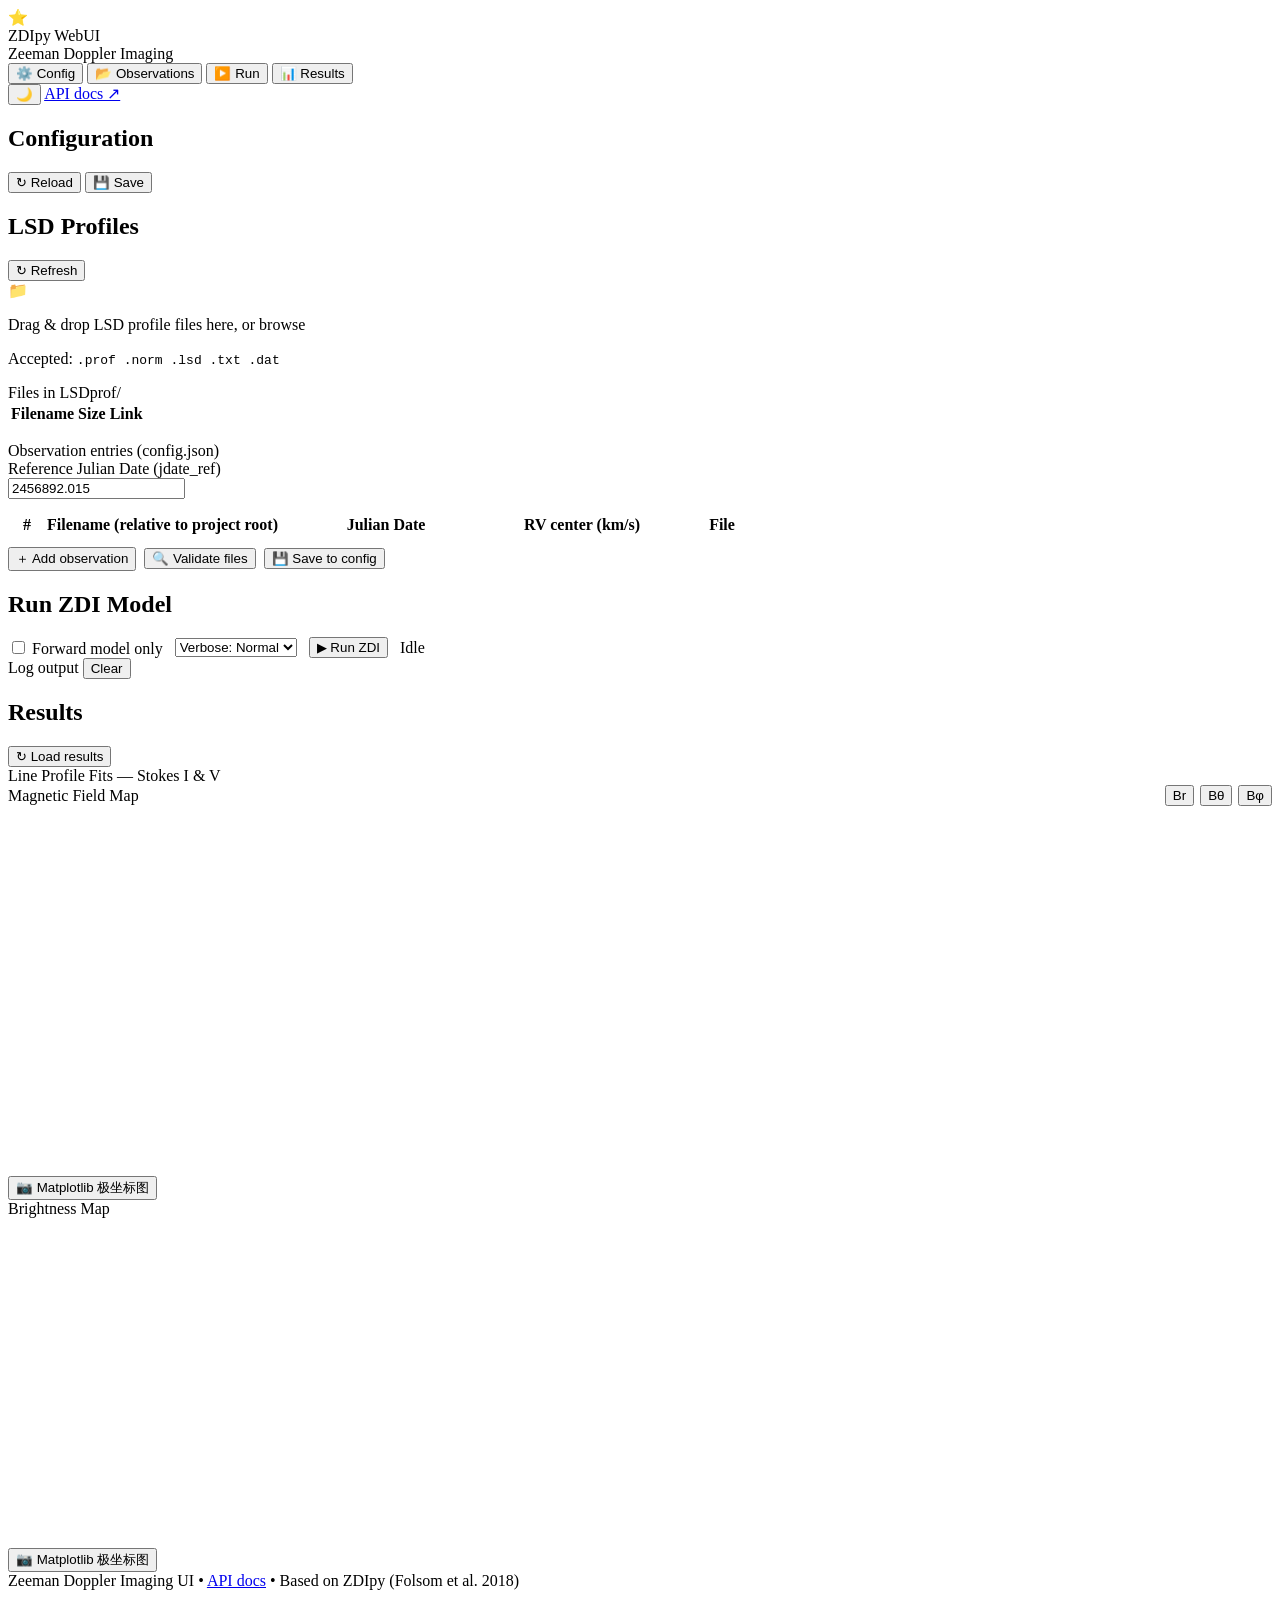
==== frontend/index.html @ 5b9ad0f8 "Halpha emmision support" ====
<!DOCTYPE html>
<html lang="en">
<head>
  <meta charset="UTF-8" />
  <meta name="viewport" content="width=device-width, initial-scale=1.0" />
  <title>ZDIpy WebUI — Zeeman Doppler Imaging</title>
  <!-- Miro-inspired fonts: Inter (display) + Noto Sans (body) -->
  <link rel="preconnect" href="https://fonts.googleapis.com" />
  <link rel="preconnect" href="https://fonts.gstatic.com" crossorigin />
  <link href="https://fonts.googleapis.com/css2?family=Inter:wght@400;500;600;700&family=Noto+Sans:wght@400;500;600&display=swap" rel="stylesheet" />
  <link rel="stylesheet" href="/css/app.css?v=6" />
  <!-- Plotly.js (scientific charts, served locally for offline support) -->
  <script src="/js/vendor/plotly.min.js"></script>
</head>
<body>
  <!-- ===== HEADER ===== -->
  <header class="app-header">
    <div class="header-inner">
      <div class="logo">
        <span class="logo-icon">⭐</span>
        <div>
          <div class="logo-title">ZDIpy WebUI</div>
          <div class="logo-sub">Zeeman Doppler Imaging</div>
        </div>
      </div>
      <nav class="tab-nav" role="tablist" aria-label="Main navigation">
        <button class="tab-btn active" data-tab="config"     role="tab" aria-selected="true">⚙️ Config</button>
        <button class="tab-btn"        data-tab="observations" role="tab" aria-selected="false">📂 Observations</button>
        <button class="tab-btn"        data-tab="run"         role="tab" aria-selected="false">▶️ Run</button>
        <button class="tab-btn"        data-tab="results"     role="tab" aria-selected="false">📊 Results</button>
      </nav>
      <button id="theme-toggle-btn" class="theme-toggle-btn" title="Toggle light/dark mode" aria-label="Toggle light/dark mode">🌙</button>
      <a class="docs-link" href="/docs" target="_blank" title="FastAPI Swagger docs">API docs ↗</a>
    </div>
  </header>

  <!-- ===== MAIN ===== -->
  <main class="app-main">

    <!-- ── Tab: Config ──────────────────────────────────────────── -->
    <section id="tab-config" class="tab-panel active" role="tabpanel">
      <div class="panel-header">
        <h2>Configuration</h2>
        <div class="panel-actions">
          <button id="cfg-load-btn"  class="btn btn-secondary">↻ Reload</button>
          <button id="cfg-save-btn"  class="btn btn-primary">💾 Save</button>
        </div>
      </div>
      <div id="cfg-status" class="status-bar" aria-live="polite"></div>
      <!-- Accordion sections rendered by config.js -->
      <div id="cfg-form" class="accordion-list"></div>
    </section>

    <!-- ── Tab: Observations ────────────────────────────────────── -->
    <section id="tab-observations" class="tab-panel" role="tabpanel">
      <div class="panel-header">
        <h2>LSD Profiles</h2>
        <button id="obs-refresh-btn" class="btn btn-secondary">↻ Refresh</button>
      </div>
      <div id="obs-status" class="status-bar" aria-live="polite"></div>

      <!-- Upload area -->
      <div class="card" id="obs-drop-zone">
        <div class="drop-inner">
          <span class="drop-icon">📁</span>
          <p>Drag &amp; drop LSD profile files here, or <label class="link-label" for="obs-file-input">browse</label></p>
          <input type="file" id="obs-file-input" multiple
                 accept=".prof,.norm,.lsd,.txt,.dat" hidden />
          <p class="hint">Accepted: <code>.prof  .norm  .lsd  .txt  .dat</code></p>
        </div>
      </div>

      <!-- Existing files -->
      <div class="card" style="margin-top:16px">
        <div class="card-title">Files in LSDprof/</div>
        <table class="data-table" id="obs-file-table">
          <thead><tr><th>Filename</th><th>Size</th><th>Link</th><th></th></tr></thead>
          <tbody id="obs-file-tbody"></tbody>
        </table>
        <p class="hint" id="obs-no-files" style="display:none">No LSD profile files found. Upload some above.</p>
      </div>

      <!-- Observation list editor -->
      <div class="card" style="margin-top:16px">
        <div class="card-title">Observation entries (config.json)</div>
        <div class="field-row" style="max-width:360px; margin-bottom:14px">
          <label class="field-label" for="obs-jdate-ref">Reference Julian Date (jdate_ref)</label>
          <input type="number" id="obs-jdate-ref" class="field-input" step="0.001" value="2456892.015" />
        </div>

        <datalist id="obs-file-datalist"></datalist>

        <div class="obs-table-wrap">
          <table class="data-table obs-entry-table">
            <thead>
              <tr>
                <th style="width:2rem">#</th>
                <th>Filename <span class="hint" style="text-transform:none;letter-spacing:0">(relative to project root)</span></th>
                <th style="width:13rem">Julian Date</th>
                <th style="width:11rem">RV center (km/s)</th>
                <th style="width:6rem">File</th>
                <th style="width:3rem"></th>
              </tr>
            </thead>
            <tbody id="obs-entries-tbody"></tbody>
          </table>
          <p class="hint" id="obs-no-entries" style="display:none;padding:10px 0">
            No observations configured. Click "+ Add" to add one.
          </p>
        </div>

        <div style="margin-top:10px; display:flex; gap:8px; flex-wrap:wrap; align-items:center">
          <button id="obs-add-btn"      class="btn btn-secondary">＋ Add observation</button>
          <button id="obs-validate-btn" class="btn btn-secondary">🔍 Validate files</button>
          <button id="obs-save-btn"     class="btn btn-primary">💾 Save to config</button>
        </div>
      </div>
    </section>

    <!-- ── Tab: Run ─────────────────────────────────────────────── -->
    <section id="tab-run" class="tab-panel" role="tabpanel">
      <div class="panel-header">
        <h2>Run ZDI Model</h2>
        <div class="run-controls" style="display:flex; gap:12px; align-items:center">
          <label class="checkbox-label">
            <input type="checkbox" id="run-forward-only" />
            Forward model only
          </label>
          <select id="run-verbose" class="field-select" style="width:auto">
            <option value="0">Verbose: Off</option>
            <option value="1" selected>Verbose: Normal</option>
            <option value="2">Verbose: Debug</option>
          </select>
          <button id="run-btn" class="btn btn-run">▶ Run ZDI</button>
          <span id="run-badge" class="badge badge-idle">Idle</span>
        </div>
      </div>
      <div id="run-status-bar" class="status-bar" aria-live="polite"></div>
      <div class="terminal-wrap">
        <div class="terminal-header">
          <span>Log output</span>
          <button id="run-clear-btn" class="btn btn-ghost btn-sm">Clear</button>
        </div>
        <pre id="run-log" class="terminal" aria-live="polite" aria-label="Run log"></pre>
      </div>
    </section>

    <!-- ── Tab: Results ─────────────────────────────────────────── -->
    <section id="tab-results" class="tab-panel" role="tabpanel">
      <div class="panel-header">
        <h2>Results</h2>
        <button id="results-refresh-btn" class="btn btn-primary">↻ Load results</button>
      </div>
      <div id="results-status" class="status-bar" aria-live="polite"></div>

      <!-- Line profiles -->
      <div class="card results-card">
        <div class="card-title">Line Profile Fits — Stokes I &amp; V</div>
        <div id="profiles-container" class="phase-grid"></div>
        <p id="profiles-no-data" class="no-data-msg" style="display:none">
          No profile data yet. Run the model first.
        </p>
      </div>

      <!-- Magnetic map（带分量子标签） -->
      <div class="card results-card">
        <div class="card-title" style="display:flex;align-items:center;justify-content:space-between">
          Magnetic Field Map
          <span style="display:flex;gap:6px">
            <button class="btn btn-ghost btn-sm mag-tab-btn active" data-mag="radial_B">Br</button>
            <button class="btn btn-ghost btn-sm mag-tab-btn" data-mag="meridional_B">Bθ</button>
            <button class="btn btn-ghost btn-sm mag-tab-btn" data-mag="azimuthal_B">Bφ</button>
          </span>
        </div>
        <div id="magnetic-chart" style="width:100%; min-height:360px"></div>
        <p id="magnetic-no-data" class="no-data-msg" style="display:none">
          No magnetic data yet. Run the model first.
        </p>
        <!-- Matplotlib polar map section -->
        <div style="margin-top:10px;display:flex;align-items:center;gap:8px">
          <button id="magnetic-mpl-btn" class="btn btn-ghost btn-sm">📷 Matplotlib 极坐标图</button>
          <span id="magnetic-mpl-status" style="font-size:11px;color:#8b949e"></span>
        </div>
        <div id="magnetic-mpl-img-container" style="display:none;margin-top:8px">
          <img id="magnetic-mpl-img" style="width:100%;border-radius:4px" alt="Matplotlib polar magnetic map" />
        </div>
      </div>

      <!-- Brightness map -->
      <div class="card results-card">
        <div class="card-title">Brightness Map</div>
        <div id="brightness-chart" style="width:100%; min-height:320px"></div>
        <p id="brightness-no-data" class="no-data-msg" style="display:none">
          No brightness data yet. Run the model first.
        </p>
        <!-- Matplotlib polar map section -->
        <div style="margin-top:10px;display:flex;align-items:center;gap:8px">
          <button id="brightness-mpl-btn" class="btn btn-ghost btn-sm">📷 Matplotlib 极坐标图</button>
          <span id="brightness-mpl-status" style="font-size:11px;color:#8b949e"></span>
        </div>
        <div id="brightness-mpl-img-container" style="display:none;margin-top:8px">
          <img id="brightness-mpl-img" style="width:60%;display:block;margin:0 auto;border-radius:4px" alt="Matplotlib polar brightness map" />
        </div>
      </div>

      <!-- Light curve（仅当数据存在时显示） -->
      <div class="card results-card" id="lc-card" style="display:none">
        <div class="card-title">Light Curve</div>
        <div id="lc-chart" style="width:100%; min-height:260px"></div>
      </div>
    </section>

  </main><!-- /app-main -->

  <!-- ===== FOOTER ===== -->
  <footer class="app-footer">
    <span>Zeeman Doppler Imaging UI</span>
    <span class="sep">•</span>
    <a href="/docs" target="_blank">API docs</a>
    <span class="sep">•</span>
    <span>Based on ZDIpy (Folsom et al. 2018)</span>
  </footer>

  <!-- Application JS (order matters) -->
  <script src="/js/app.js?v=3"></script>
  <script src="/js/config.js?v=6"></script>
  <script src="/js/observations.js"></script>
  <script src="/js/run.js"></script>
  <script src="/js/results.js?v=3"></script>
</body>
</html>
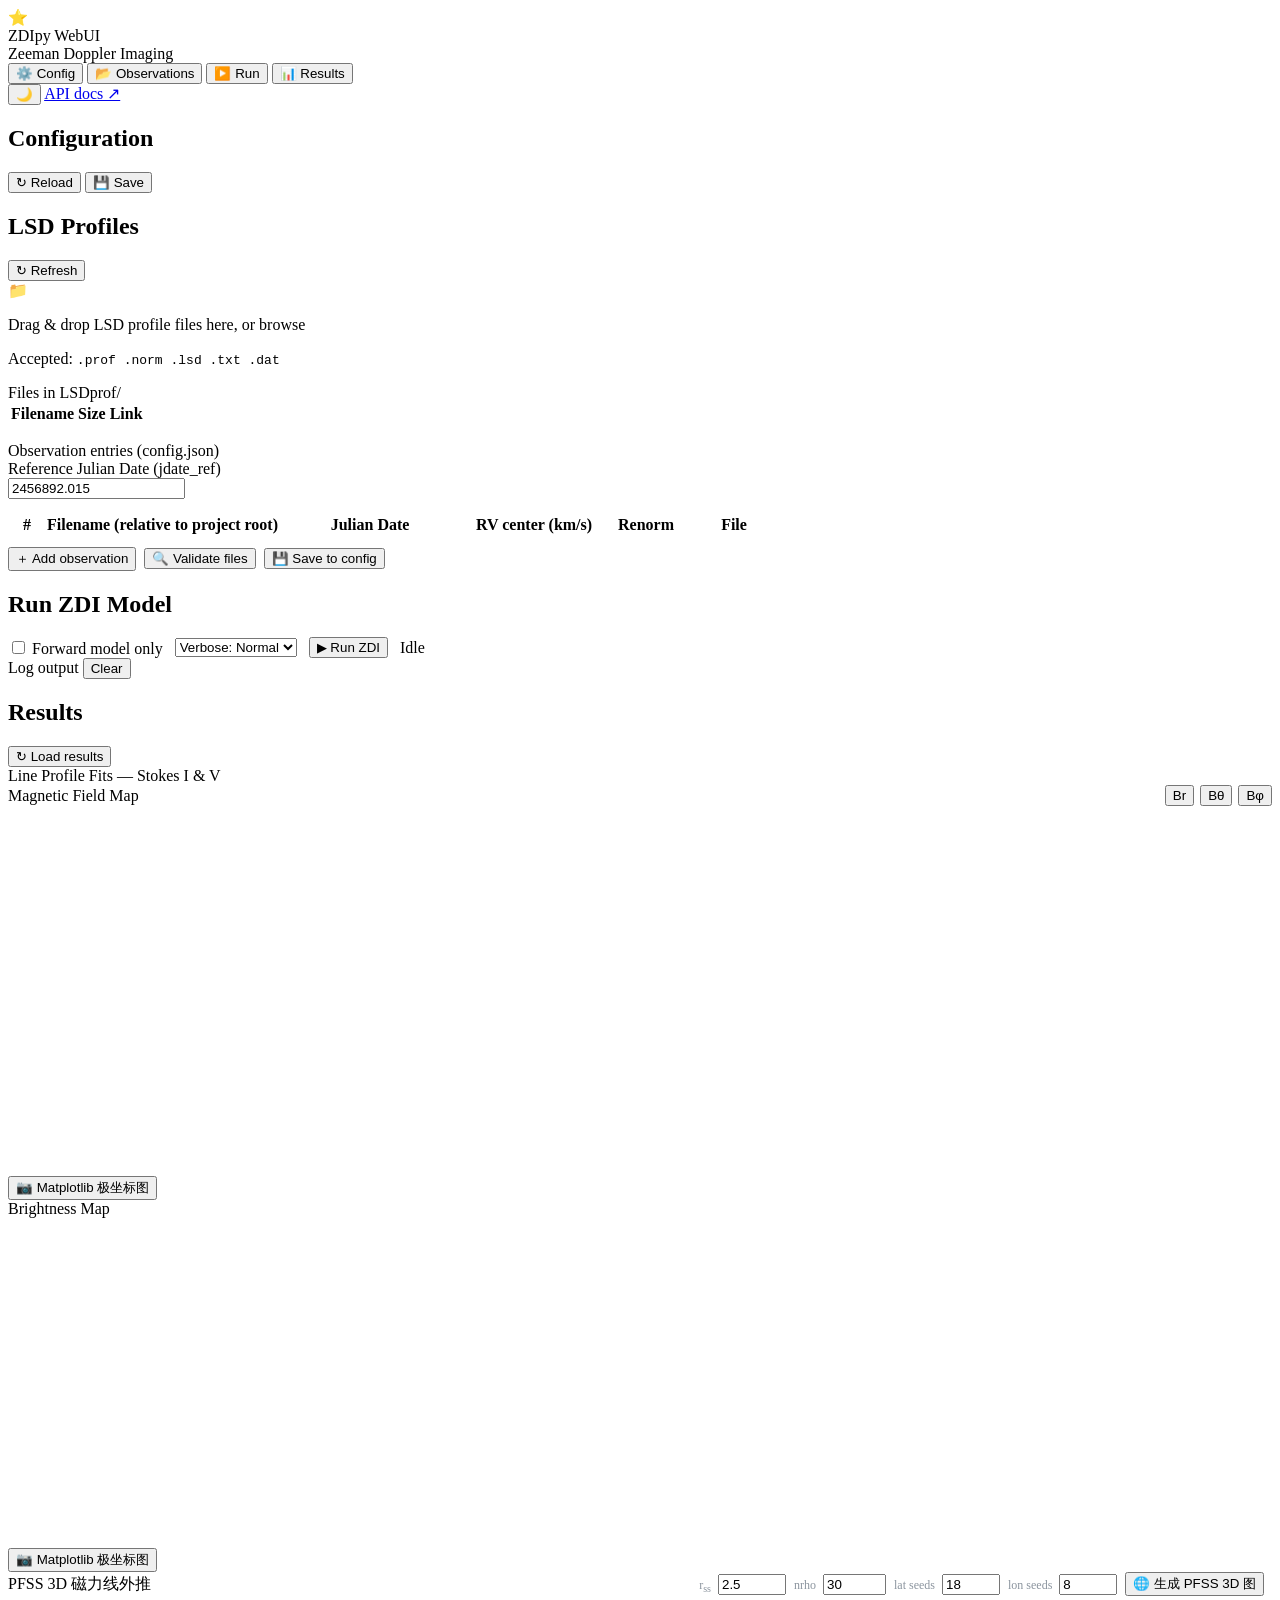
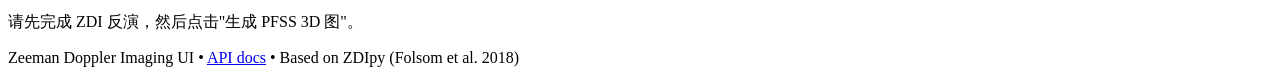
==== commit e14886f4: "加入PFSS模块" ====
--- a/frontend/index.html
+++ b/frontend/index.html
@@ -8,7 +8,7 @@
   <link rel="preconnect" href="https://fonts.googleapis.com" />
   <link rel="preconnect" href="https://fonts.gstatic.com" crossorigin />
   <link href="https://fonts.googleapis.com/css2?family=Inter:wght@400;500;600;700&family=Noto+Sans:wght@400;500;600&display=swap" rel="stylesheet" />
-  <link rel="stylesheet" href="/css/app.css?v=6" />
+  <link rel="stylesheet" href="/css/app.css?v=8" />
   <!-- Plotly.js (scientific charts, served locally for offline support) -->
   <script src="/js/vendor/plotly.min.js"></script>
 </head>
@@ -96,8 +96,9 @@
               <tr>
                 <th style="width:2rem">#</th>
                 <th>Filename <span class="hint" style="text-transform:none;letter-spacing:0">(relative to project root)</span></th>
-                <th style="width:13rem">Julian Date</th>
-                <th style="width:11rem">RV center (km/s)</th>
+                <th style="width:11rem">Julian Date</th>
+                <th style="width:9rem">RV center (km/s)</th>
+                <th style="width:4.5rem" title="Renormalize Stokes I wings">Renorm</th>
                 <th style="width:6rem">File</th>
                 <th style="width:3rem"></th>
               </tr>
@@ -143,6 +144,18 @@
         </div>
         <pre id="run-log" class="terminal" aria-live="polite" aria-label="Run log"></pre>
       </div>
+
+      <!-- Hα 预处理结果（仅 halpha_compound 模型启用时显示） -->
+      <div class="card results-card" id="halpha-preproc-card" style="display:none; margin-top:16px">
+        <div class="card-title" style="display:flex;align-items:center;justify-content:space-between">
+          <span>Hα 发射归一化 &amp; 复合模型初始参数估算</span>
+          <span id="halpha-preproc-badge" style="font-size:11px;color:#8b949e"></span>
+        </div>
+        <div id="halpha-preproc-plot" style="width:100%;min-height:380px"></div>
+        <p id="halpha-preproc-no-data" class="no-data-msg" style="display:none">
+          请先启用 <em>自动估算复合模型初始参数</em> 并使用 halpha_compound 模型运行 ZDI。
+        </p>
+      </div>
     </section>
 
     <!-- ── Tab: Results ─────────────────────────────────────────── -->
@@ -207,6 +220,41 @@
       <div class="card results-card" id="lc-card" style="display:none">
         <div class="card-title">Light Curve</div>
         <div id="lc-chart" style="width:100%; min-height:260px"></div>
+      </div>
+
+      <!-- PFSS 3D 磁力线外推 -->
+      <div class="card results-card">
+        <div class="card-title" style="display:flex;align-items:center;justify-content:space-between;flex-wrap:wrap;gap:8px">
+          <span>PFSS 3D 磁力线外推</span>
+          <span style="display:flex;gap:8px;align-items:center;flex-wrap:wrap">
+            <label style="font-size:12px;color:#8b949e">
+              r<sub>ss</sub>
+              <input type="number" id="pfss-rss" value="2.5" min="1.1" max="10" step="0.1"
+                     style="width:60px;margin-left:4px" class="field-input" />
+            </label>
+            <label style="font-size:12px;color:#8b949e">
+              nrho
+              <input type="number" id="pfss-nrho" value="30" min="10" max="100" step="1"
+                     style="width:55px;margin-left:4px" class="field-input" />
+            </label>
+            <label style="font-size:12px;color:#8b949e">
+              lat seeds
+              <input type="number" id="pfss-lat-seeds" value="18" min="4" max="60" step="1"
+                     style="width:50px;margin-left:4px" class="field-input" />
+            </label>
+            <label style="font-size:12px;color:#8b949e">
+              lon seeds
+              <input type="number" id="pfss-lon-seeds" value="8" min="4" max="60" step="1"
+                     style="width:50px;margin-left:4px" class="field-input" />
+            </label>
+            <button id="pfss-run-btn" class="btn btn-ghost btn-sm">🌐 生成 PFSS 3D 图</button>
+            <span id="pfss-status" style="font-size:11px;color:#8b949e"></span>
+          </span>
+        </div>
+        <div id="pfss-chart" style="width:100%; min-height:500px; display:none"></div>
+        <p id="pfss-no-data" class="no-data-msg">
+          请先完成 ZDI 反演，然后点击"生成 PFSS 3D 图"。
+        </p>
       </div>
     </section>
 
@@ -223,9 +271,9 @@
 
   <!-- Application JS (order matters) -->
   <script src="/js/app.js?v=3"></script>
-  <script src="/js/config.js?v=6"></script>
+  <script src="/js/config.js?v=10"></script>
   <script src="/js/observations.js"></script>
-  <script src="/js/run.js"></script>
-  <script src="/js/results.js?v=3"></script>
+  <script src="/js/run.js?v=2"></script>
+  <script src="/js/results.js?v=4"></script>
 </body>
 </html>
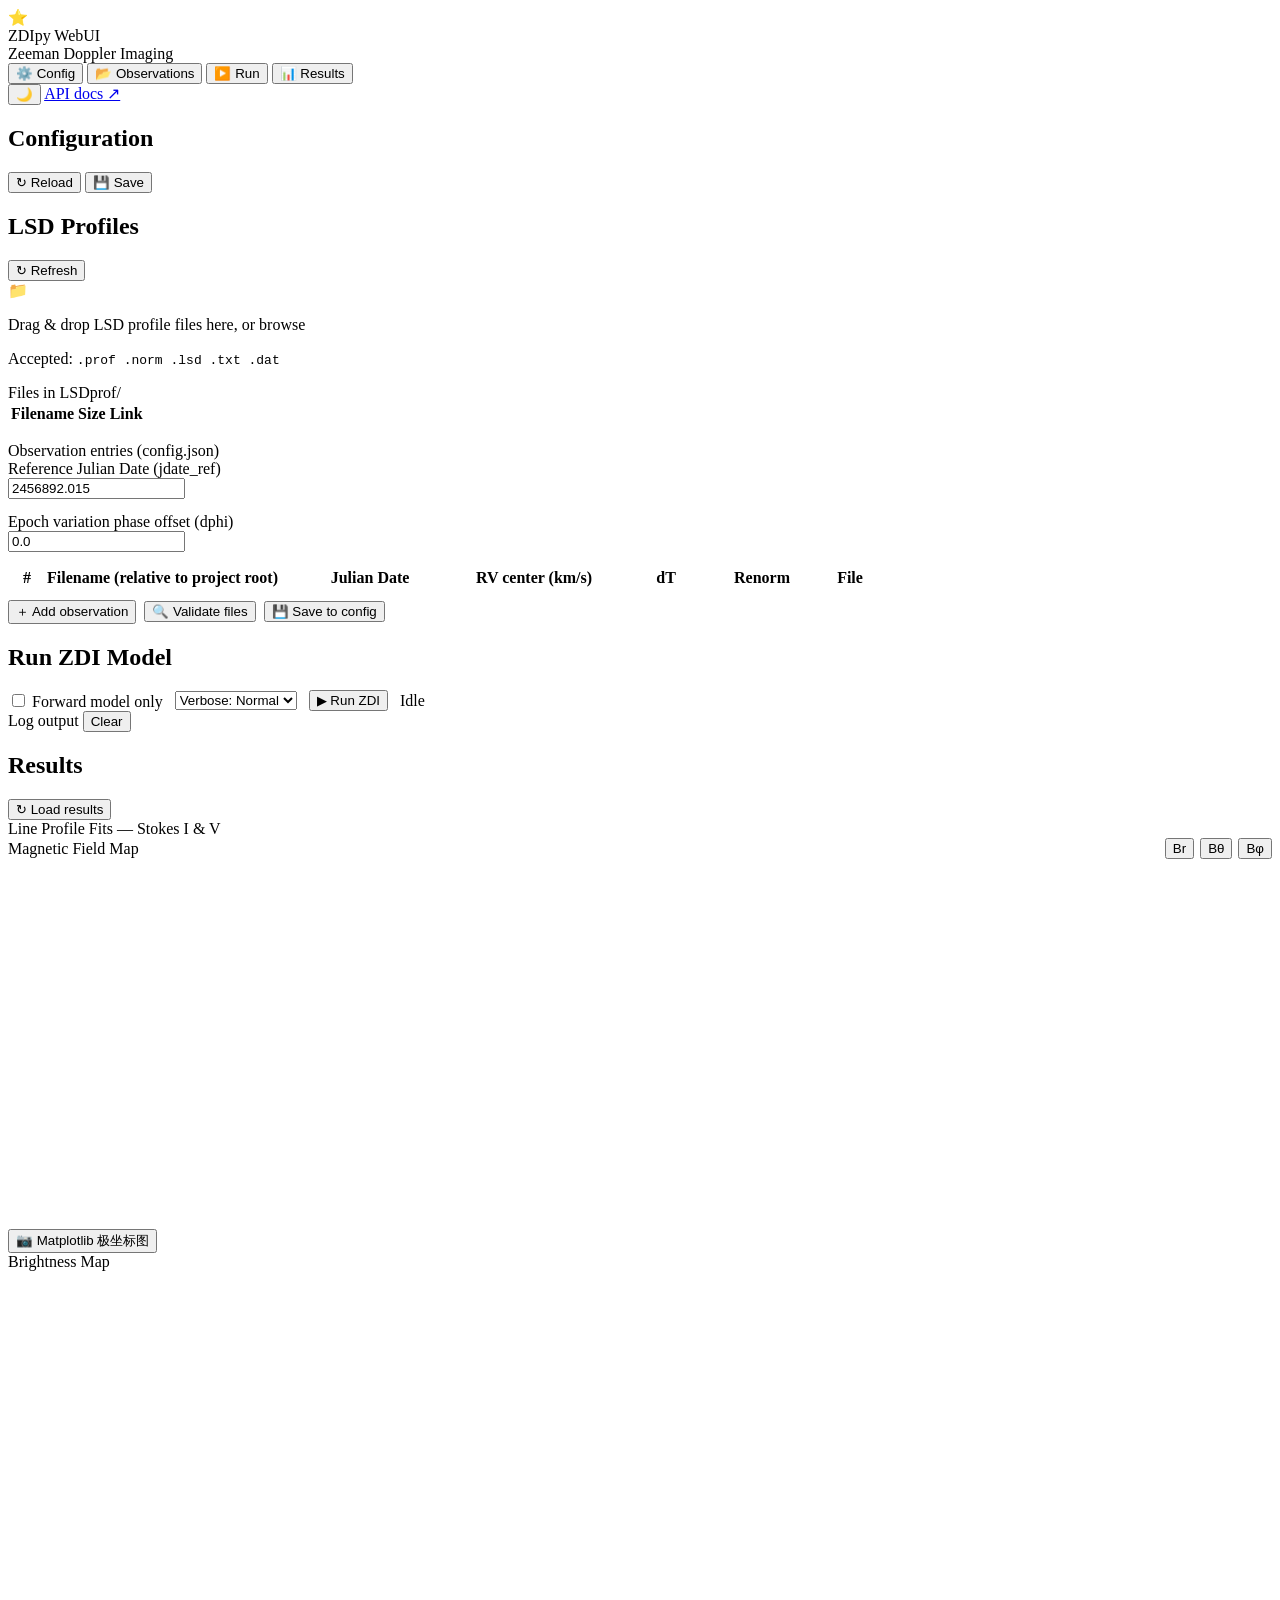
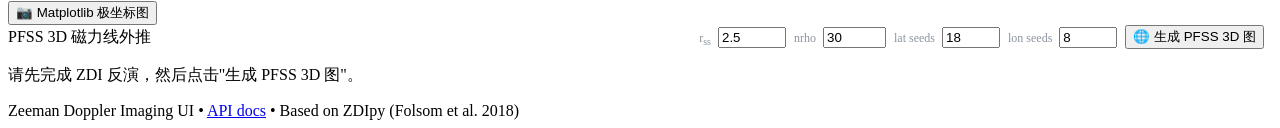
==== commit cd4f2ca2: "add dT for each epoch" ====
--- a/frontend/index.html
+++ b/frontend/index.html
@@ -88,6 +88,11 @@
           <input type="number" id="obs-jdate-ref" class="field-input" step="0.001" value="2456892.015" />
         </div>
 
+        <div class="field-row" style="max-width:360px; margin-bottom:14px">
+          <label class="field-label" for="obs-epoch-dphi">Epoch variation phase offset (dphi)</label>
+          <input type="number" id="obs-epoch-dphi" class="field-input" step="0.01" value="0.0" />
+        </div>
+
         <datalist id="obs-file-datalist"></datalist>
 
         <div class="obs-table-wrap">
@@ -98,6 +103,7 @@
                 <th>Filename <span class="hint" style="text-transform:none;letter-spacing:0">(relative to project root)</span></th>
                 <th style="width:11rem">Julian Date</th>
                 <th style="width:9rem">RV center (km/s)</th>
+                <th style="width:7rem">dT</th>
                 <th style="width:4.5rem" title="Renormalize Stokes I wings">Renorm</th>
                 <th style="width:6rem">File</th>
                 <th style="width:3rem"></th>
@@ -271,8 +277,8 @@
 
   <!-- Application JS (order matters) -->
   <script src="/js/app.js?v=3"></script>
-  <script src="/js/config.js?v=10"></script>
-  <script src="/js/observations.js"></script>
+  <script src="/js/config.js?v=11"></script>
+  <script src="/js/observations.js?v=4"></script>
   <script src="/js/run.js?v=2"></script>
   <script src="/js/results.js?v=4"></script>
 </body>
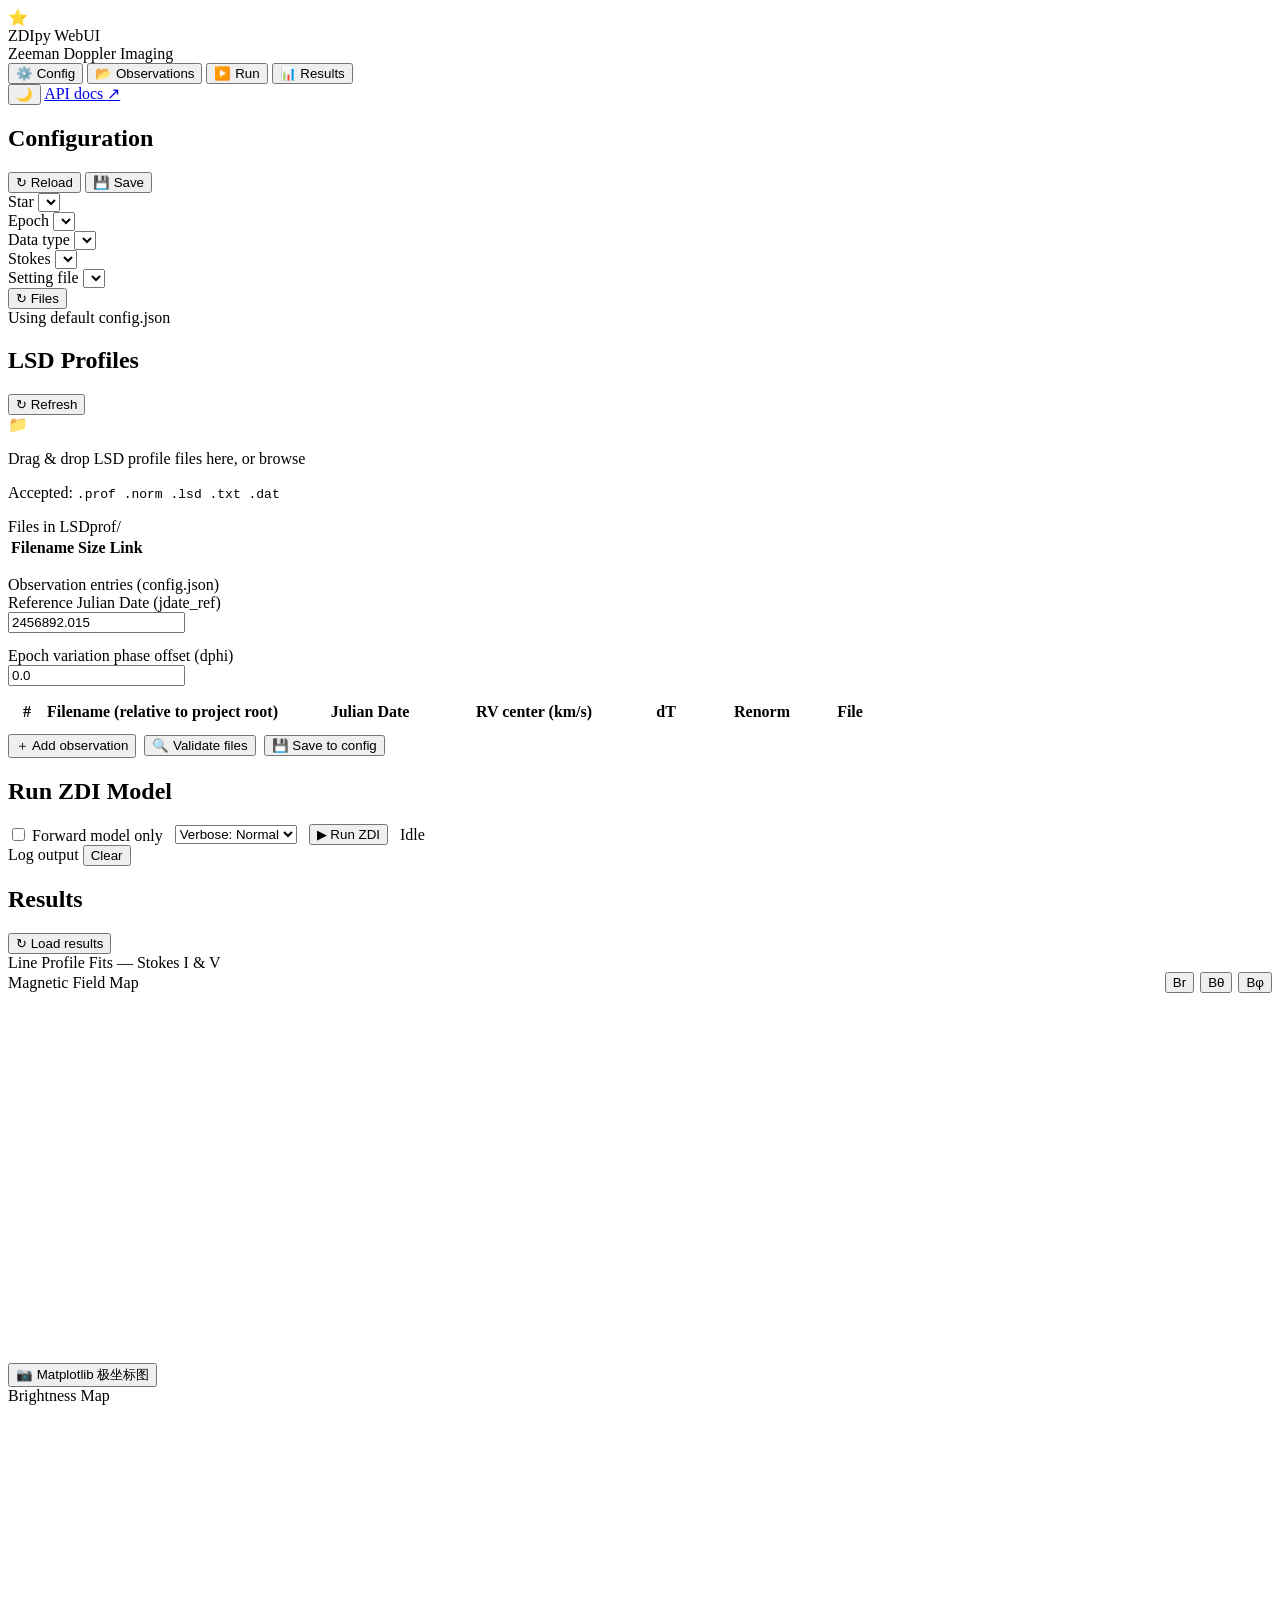
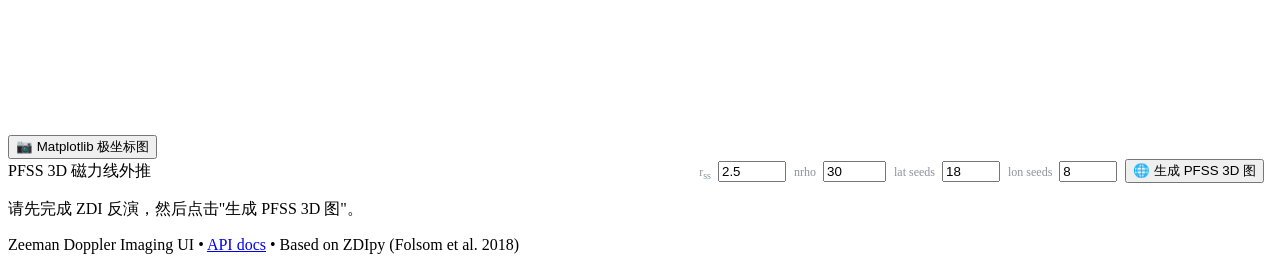
==== commit e9d8e754: "feat(config): enhance config management with library support - Introduced a new endpoint to list sel" ====
--- a/frontend/index.html
+++ b/frontend/index.html
@@ -45,6 +45,34 @@
           <button id="cfg-load-btn"  class="btn btn-secondary">↻ Reload</button>
           <button id="cfg-save-btn"  class="btn btn-primary">💾 Save</button>
         </div>
+      </div>
+      <div class="config-library-card">
+        <div class="config-library-grid">
+          <div class="field-row">
+            <label class="field-label" for="cfg-target-select">Star</label>
+            <select id="cfg-target-select" class="field-select"></select>
+          </div>
+          <div class="field-row">
+            <label class="field-label" for="cfg-epoch-select">Epoch</label>
+            <select id="cfg-epoch-select" class="field-select"></select>
+          </div>
+          <div class="field-row">
+            <label class="field-label" for="cfg-data-type-select">Data type</label>
+            <select id="cfg-data-type-select" class="field-select"></select>
+          </div>
+          <div class="field-row">
+            <label class="field-label" for="cfg-stokes-select">Stokes</label>
+            <select id="cfg-stokes-select" class="field-select"></select>
+          </div>
+          <div class="field-row field-row--full">
+            <label class="field-label" for="cfg-file-select">Setting file</label>
+            <select id="cfg-file-select" class="field-select"></select>
+          </div>
+          <div class="config-library-actions">
+            <button id="cfg-library-refresh-btn" class="btn btn-secondary" type="button">↻ Files</button>
+          </div>
+        </div>
+        <div id="cfg-selected-path" class="config-path-hint">Using default config.json</div>
       </div>
       <div id="cfg-status" class="status-bar" aria-live="polite"></div>
       <!-- Accordion sections rendered by config.js -->
@@ -277,9 +305,9 @@
 
   <!-- Application JS (order matters) -->
   <script src="/js/app.js?v=3"></script>
-  <script src="/js/config.js?v=11"></script>
-  <script src="/js/observations.js?v=4"></script>
-  <script src="/js/run.js?v=2"></script>
+  <script src="/js/config.js?v=12"></script>
+  <script src="/js/observations.js?v=5"></script>
+  <script src="/js/run.js?v=3"></script>
   <script src="/js/results.js?v=4"></script>
 </body>
 </html>
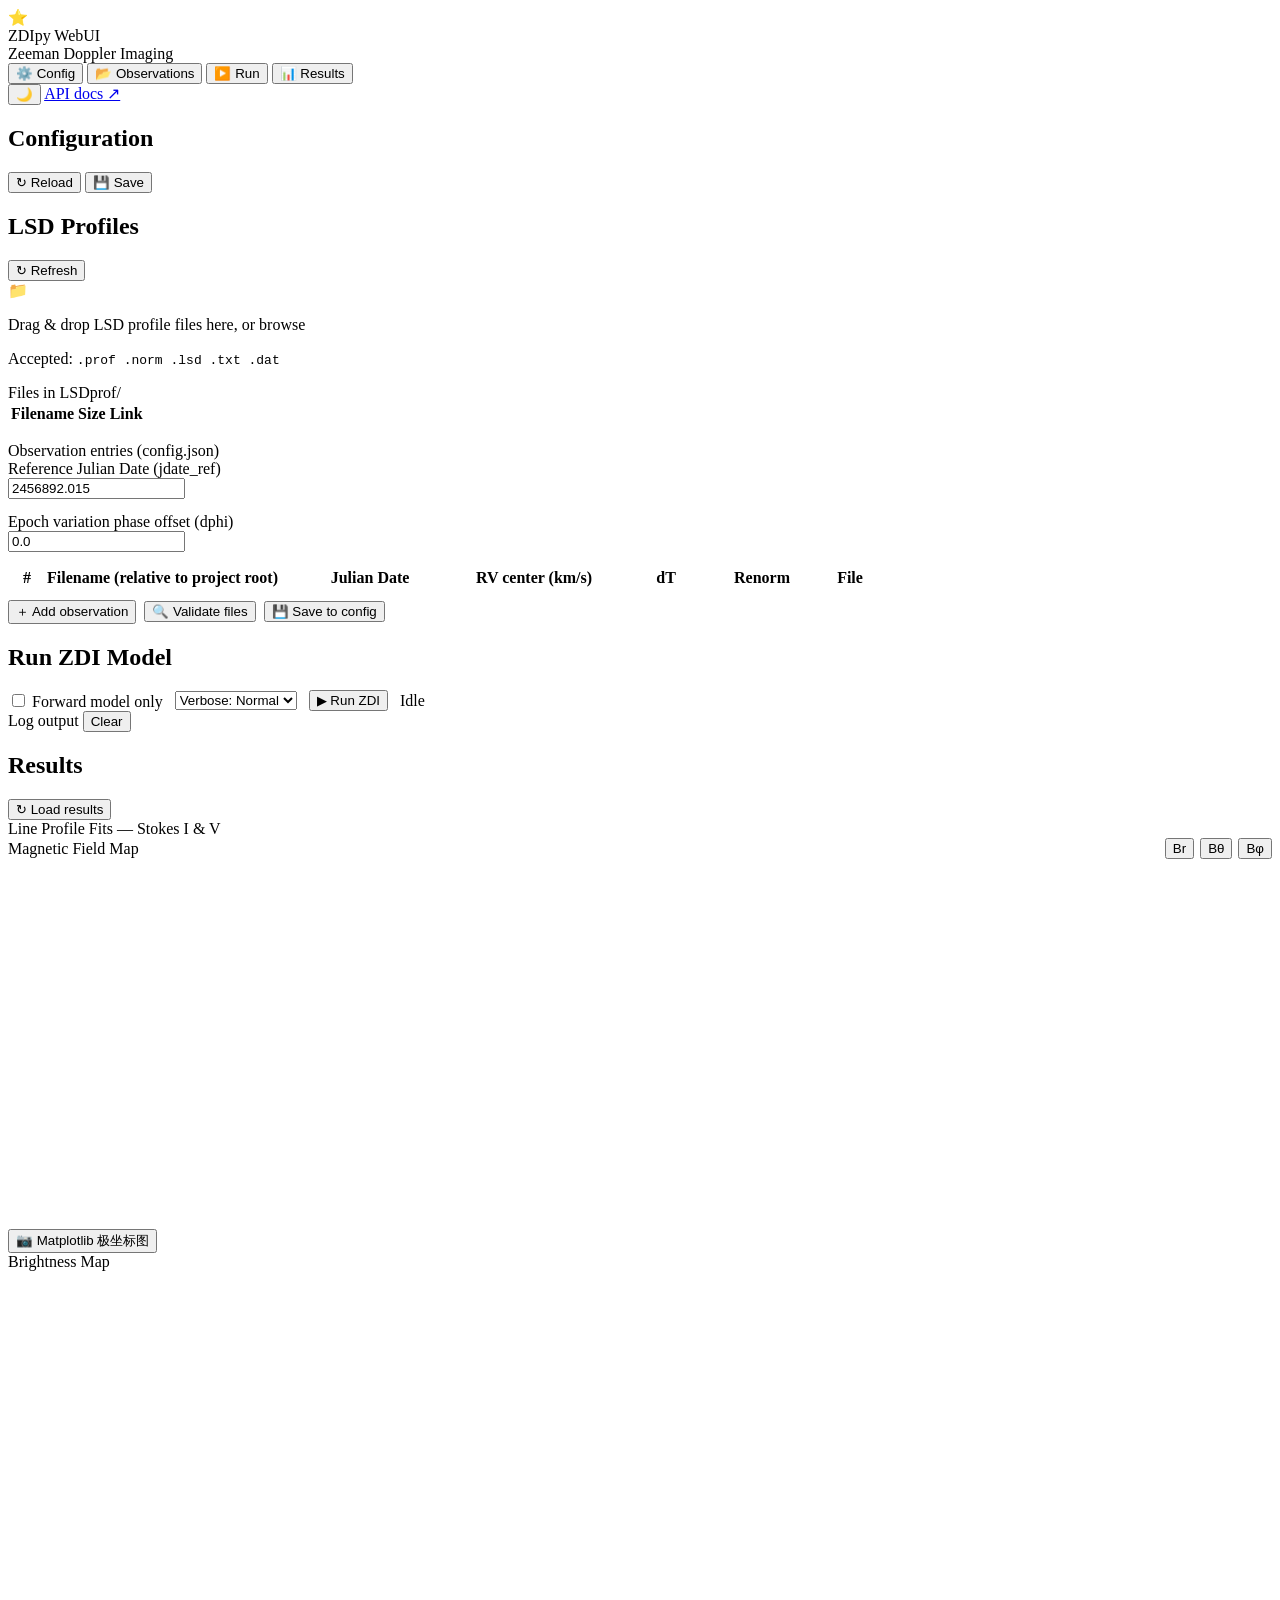
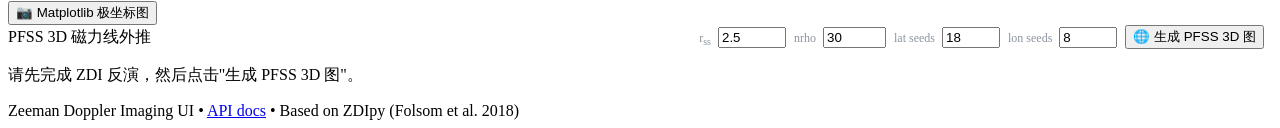
==== commit 0d1b1ca8: "Revert "feat(config): enhance config management with library support" This reverts commit e9d8e754b1" ====
--- a/frontend/index.html
+++ b/frontend/index.html
@@ -46,34 +46,6 @@
           <button id="cfg-save-btn"  class="btn btn-primary">💾 Save</button>
         </div>
       </div>
-      <div class="config-library-card">
-        <div class="config-library-grid">
-          <div class="field-row">
-            <label class="field-label" for="cfg-target-select">Star</label>
-            <select id="cfg-target-select" class="field-select"></select>
-          </div>
-          <div class="field-row">
-            <label class="field-label" for="cfg-epoch-select">Epoch</label>
-            <select id="cfg-epoch-select" class="field-select"></select>
-          </div>
-          <div class="field-row">
-            <label class="field-label" for="cfg-data-type-select">Data type</label>
-            <select id="cfg-data-type-select" class="field-select"></select>
-          </div>
-          <div class="field-row">
-            <label class="field-label" for="cfg-stokes-select">Stokes</label>
-            <select id="cfg-stokes-select" class="field-select"></select>
-          </div>
-          <div class="field-row field-row--full">
-            <label class="field-label" for="cfg-file-select">Setting file</label>
-            <select id="cfg-file-select" class="field-select"></select>
-          </div>
-          <div class="config-library-actions">
-            <button id="cfg-library-refresh-btn" class="btn btn-secondary" type="button">↻ Files</button>
-          </div>
-        </div>
-        <div id="cfg-selected-path" class="config-path-hint">Using default config.json</div>
-      </div>
       <div id="cfg-status" class="status-bar" aria-live="polite"></div>
       <!-- Accordion sections rendered by config.js -->
       <div id="cfg-form" class="accordion-list"></div>
@@ -305,9 +277,9 @@
 
   <!-- Application JS (order matters) -->
   <script src="/js/app.js?v=3"></script>
-  <script src="/js/config.js?v=12"></script>
-  <script src="/js/observations.js?v=5"></script>
-  <script src="/js/run.js?v=3"></script>
+  <script src="/js/config.js?v=11"></script>
+  <script src="/js/observations.js?v=4"></script>
+  <script src="/js/run.js?v=2"></script>
   <script src="/js/results.js?v=4"></script>
 </body>
 </html>
